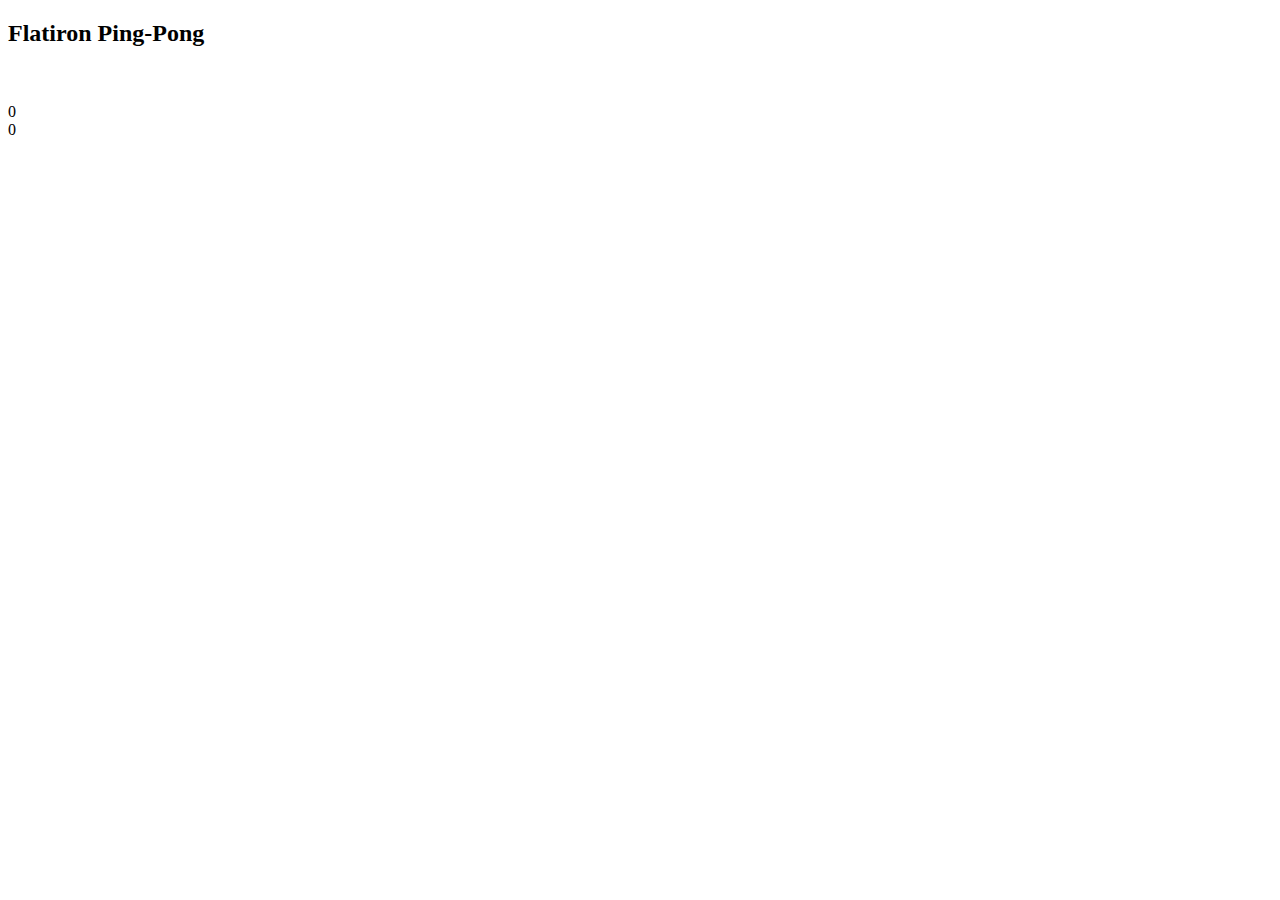
==== pingpong/index.html @ ea3d3fa3 "Add files via upload" ====
<!doctype html>

    <html lang="en">
    <head>
      <meta charset="utf-8">
    
      <title>The HTML5 Herald</title>
      <meta name="description" content="The HTML5 Herald">
      <meta name="author" content="SitePoint">
      
       <link rel="stylesheet" href="index.css" />
    
    </head>
    
    <body>
      <h2>Flatiron Ping-Pong</h2><br>
      <div class='winner'> </div> <br>
      <div id='winner-1-count'> </div>
      <div id='winner-2-count'> </div>
      <div class="player-1-score">0</div>
      <div class="player-2-score">0</div>

      <script type="text/javascript" src="src/index.js"></script>
   
    </body>
    </html>
---- pingpong/index.css ----
/* body {background-color: darkgray;} */


/* #toy-header {
  display: flex;
  justify-content: center;
  background: #515DA2;
  opacity: .8;
  height: 7rem;
  padding: 1rem;
}

#toy-header img {
  height: 6rem;
  width: auto;
}

#toy-collection {
  margin: 2rem;
}

.card {
  text-align: center;
  border: grey solid 1px;
  padding: 1rem;
  width: 15rem;
  height: 25rem;
  display: inline-grid;
  margin: 1rem 2rem;
  box-shadow: 3px 4px #e04b52
}

.toy-avatar {
  justify-self: center;
  height: 12rem;
  width: auto;
}

button {
  position: relative;
  background-color: #e04b52;
  border: none;
  border-radius: 5px;
  height: 3rem;
  width: max-content;
  color: whitesmoke;
  font-size: 18px;
  justify-self: center;
}

button:hover {
  background-color: whitesmoke;
  border: #e04b52 solid 1px;
  color: #e04b52;
}

.container {
  padding: 1rem;
  width: stretch;
  height: auto;
  display: none;
  background: #515DA2;
  opacity: .8;
}

.add-toy-form {
  width: 80%
}

.submit {
  position: relative;
  background-color: #e04b52;
  border-radius: 5px;
  height: 2rem;
  width: max-content;
  color: whitesmoke;
  font-size: 18px;
  justify-self: center;
  font-family: monospace;
  margin: 3px;
}

.submit:hover {
  background-color: whitesmoke;
  border: #e04b52 solid 1px;
  color: #e04b52;
}


.input-text {
  border-radius: 5px;
  height: 2rem;
  width: 60%;
  font-size: 18px;
  font-family: monospace;
  margin: 3px; */
/* } */
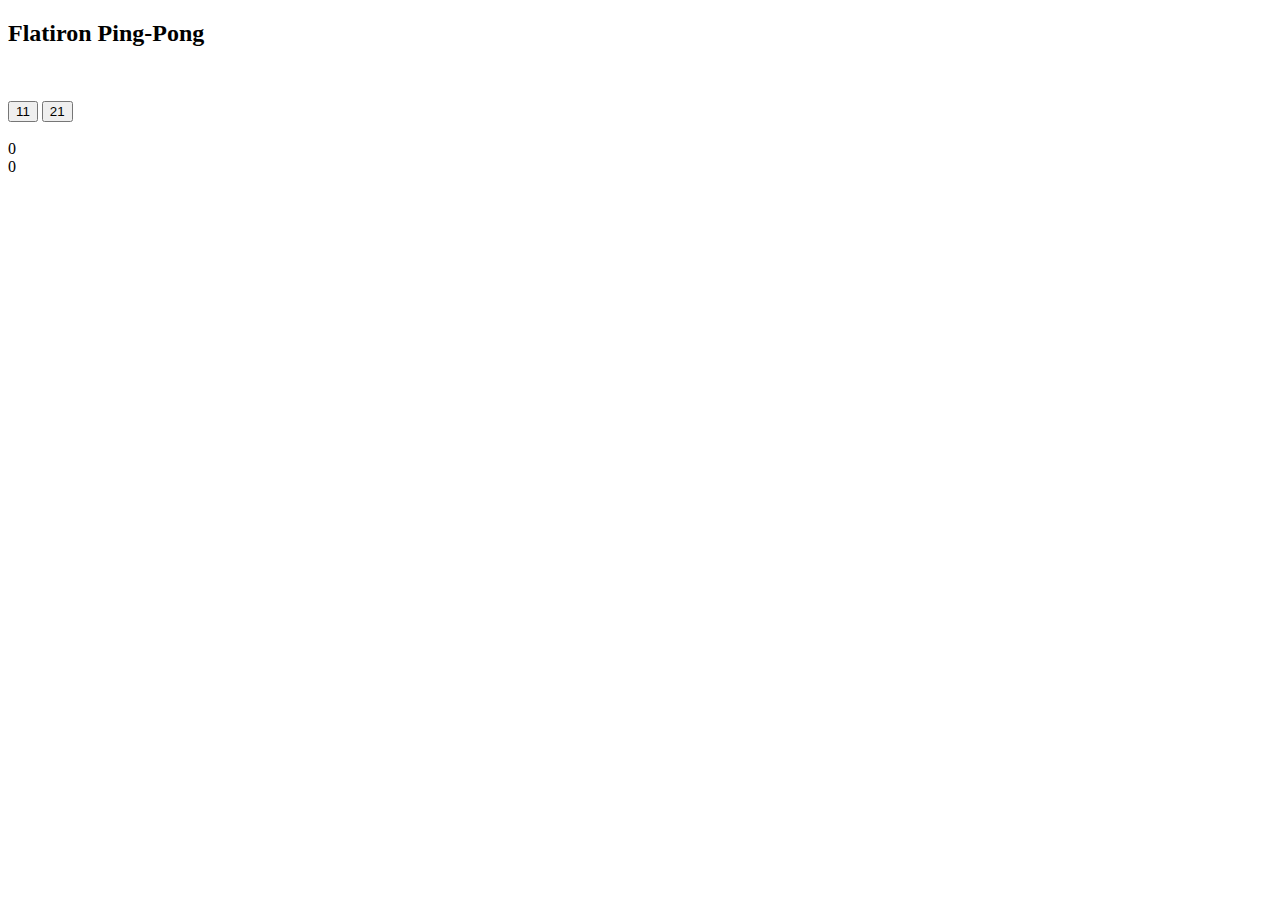
==== commit 69fa6c51: "set score limits" ====
--- a/pingpong/index.html
+++ b/pingpong/index.html
@@ -4,7 +4,7 @@
     <head>
       <meta charset="utf-8">
     
-      <title>The HTML5 Herald</title>
+      <title>Ping-Pong</title>
       <meta name="description" content="The HTML5 Herald">
       <meta name="author" content="SitePoint">
       
@@ -14,6 +14,9 @@
     
     <body>
       <h2>Flatiron Ping-Pong</h2><br>
+      <p class='display-limit'></p>
+      <button class='score-limit'>11</button>
+      <button class='score-limit'>21</button>
       <div class='winner'> </div> <br>
       <div id='winner-1-count'> </div>
       <div id='winner-2-count'> </div>
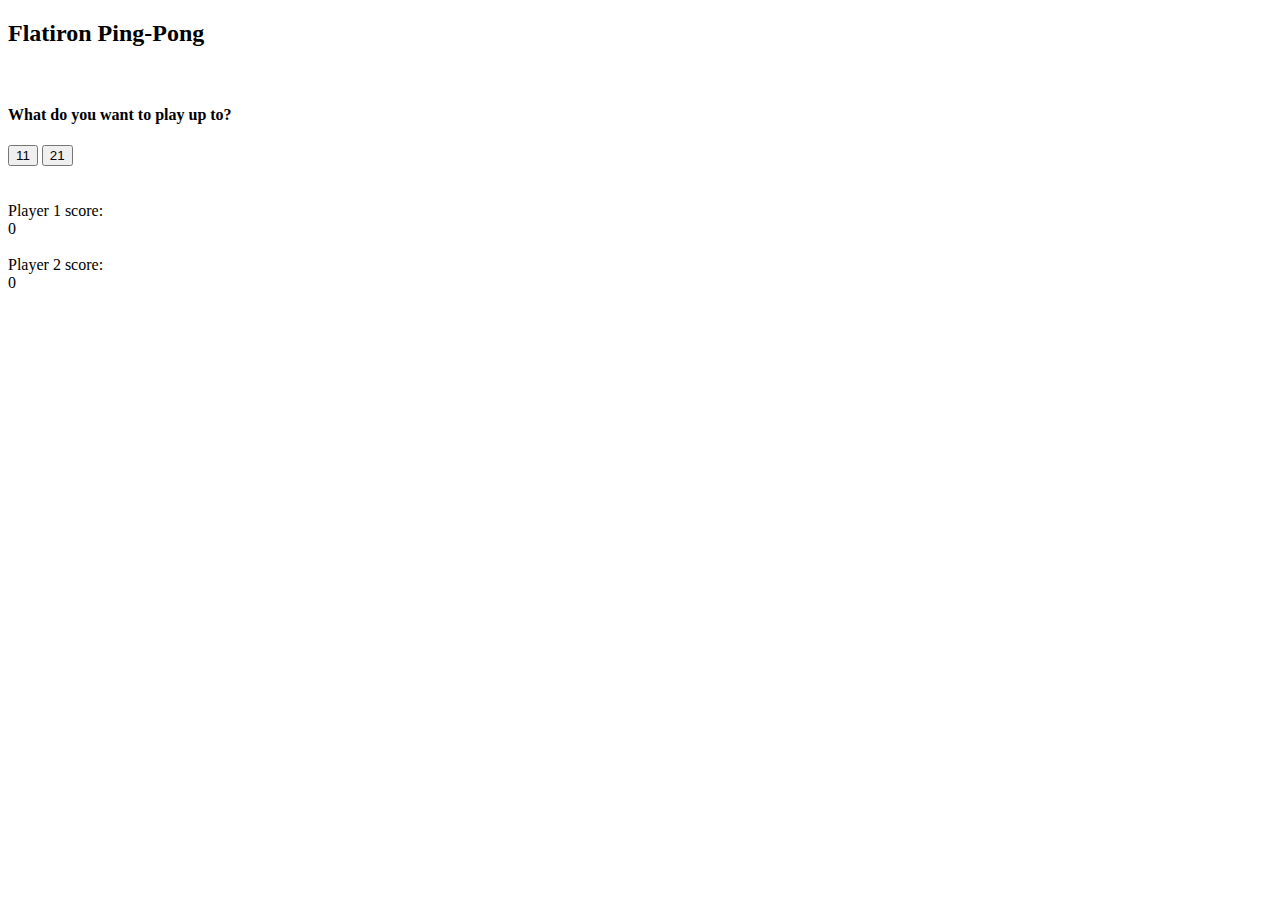
==== commit b8b5e813: "a little bit of styling and added win by 2" ====
--- a/pingpong/index.html
+++ b/pingpong/index.html
@@ -8,19 +8,24 @@
       <meta name="description" content="The HTML5 Herald">
       <meta name="author" content="SitePoint">
       
-       <link rel="stylesheet" href="index.css" />
+       <link rel="stylesheet" href="https://bootswatch.com/4/superhero/bootstrap.min.css" />
     
     </head>
     
     <body>
       <h2>Flatiron Ping-Pong</h2><br>
       <p class='display-limit'></p>
-      <button class='score-limit'>11</button>
-      <button class='score-limit'>21</button>
-      <div class='winner'> </div> <br>
+      <h4 class='choose-limit'>What do you want to play up to?</h4>
+      <button class="btn btn-primary">11</button>
+      <button class="btn btn-primary">21</button>
+      <!-- <button class='score-limit'>11</button>
+      <button class='score-limit'>21</button> -->
+      <div class='winner'> </div><u> </u> <br>
       <div id='winner-1-count'> </div>
-      <div id='winner-2-count'> </div>
-      <div class="player-1-score">0</div>
+      <div id='winner-2-count'> </div><br>
+      <div>Player 1 score: </div>
+      <div class="player-1-score">0</div><br>
+      <div>Player 2 score: </div>
       <div class="player-2-score">0</div>
 
       <script type="text/javascript" src="src/index.js"></script>
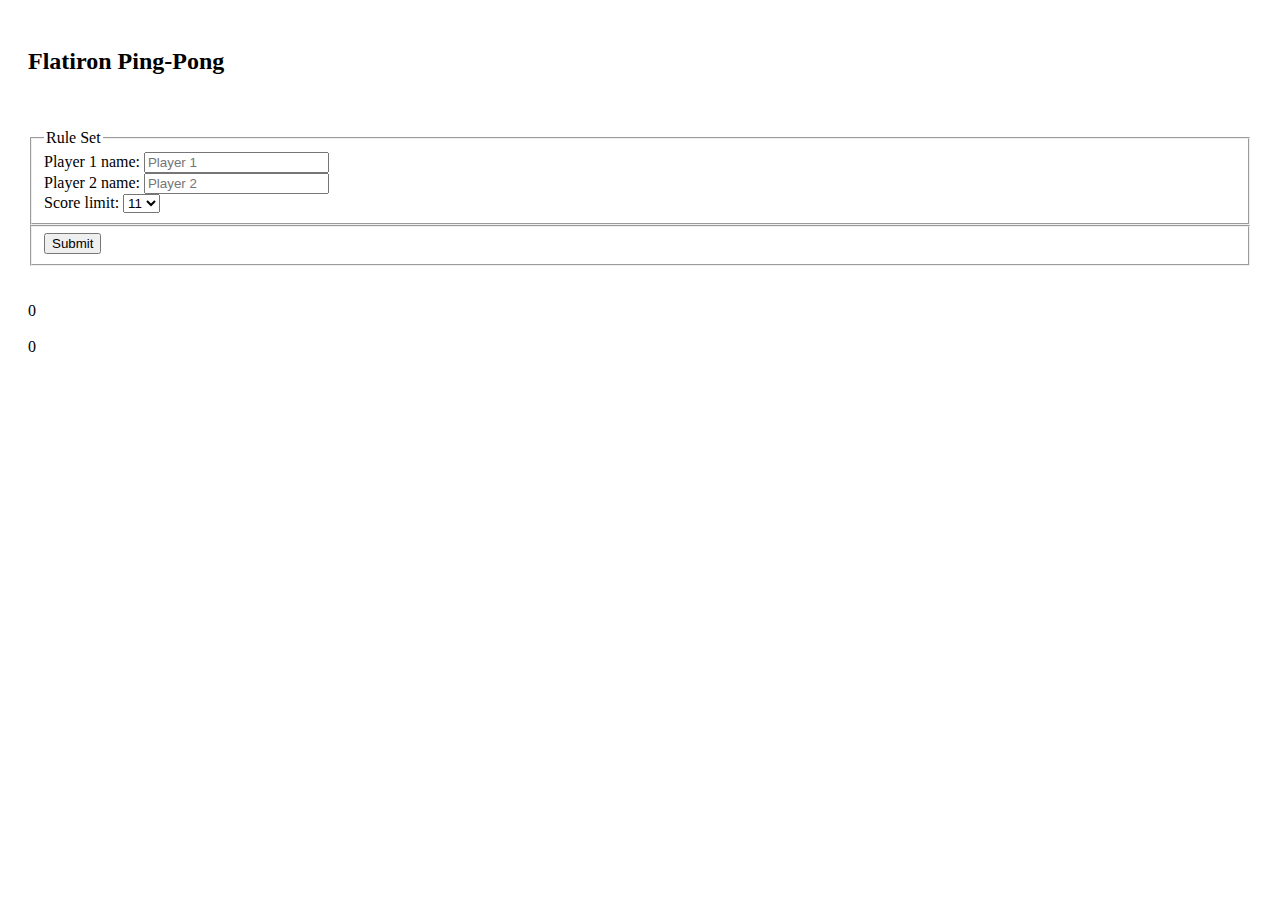
==== commit 1e4ac821: "added input form" ====
--- a/pingpong/index.html
+++ b/pingpong/index.html
@@ -9,23 +9,42 @@
       <meta name="author" content="SitePoint">
       
        <link rel="stylesheet" href="https://bootswatch.com/4/superhero/bootstrap.min.css" />
+       <link rel="stylesheet" href="index.css" />
     
     </head>
     
     <body>
       <h2>Flatiron Ping-Pong</h2><br>
       <p class='display-limit'></p>
-      <h4 class='choose-limit'>What do you want to play up to?</h4>
-      <button class="btn btn-primary">11</button>
-      <button class="btn btn-primary">21</button>
-      <!-- <button class='score-limit'>11</button>
-      <button class='score-limit'>21</button> -->
+      <form class ='user-form'>
+        <fieldset>
+          <legend>Rule Set</legend>
+          <div class="form-group">
+            <label for="player1name"> Player 1 name: </label>
+            <input type="text" class="form-control col-lg-4" id="player1name" placeholder="Player 1">
+          </div>
+          <div class="form-group">
+            <label for="player2name"> Player 2 name: </label>
+            <input type="text" class="form-control col-lg-4" id="player2name" placeholder="Player 2">
+          </div>
+          <div class="form-group">
+            <label for="scoreLimit"> Score limit: </label>
+            <select class="form-control col-lg-1" id="scoreLimit">
+              <option>11</option>
+              <option>21</option>
+            </select>
+          </div>
+          </fieldset>
+          <fieldset class="form-group">
+          <button type="submit" id="submit" class="btn btn-primary">Submit</button>
+        </fieldset>
+      </form>
       <div class='winner'> </div><u> </u> <br>
       <div id='winner-1-count'> </div>
       <div id='winner-2-count'> </div><br>
-      <div>Player 1 score: </div>
+      <div class='player1-name-score'> </div>
       <div class="player-1-score">0</div><br>
-      <div>Player 2 score: </div>
+      <div class='player2-name-score'> </div>
       <div class="player-2-score">0</div>
 
       <script type="text/javascript" src="src/index.js"></script>
--- a/pingpong/index.css
+++ b/pingpong/index.css
@@ -0,0 +1,3 @@
+body {
+  padding: 20px;
+}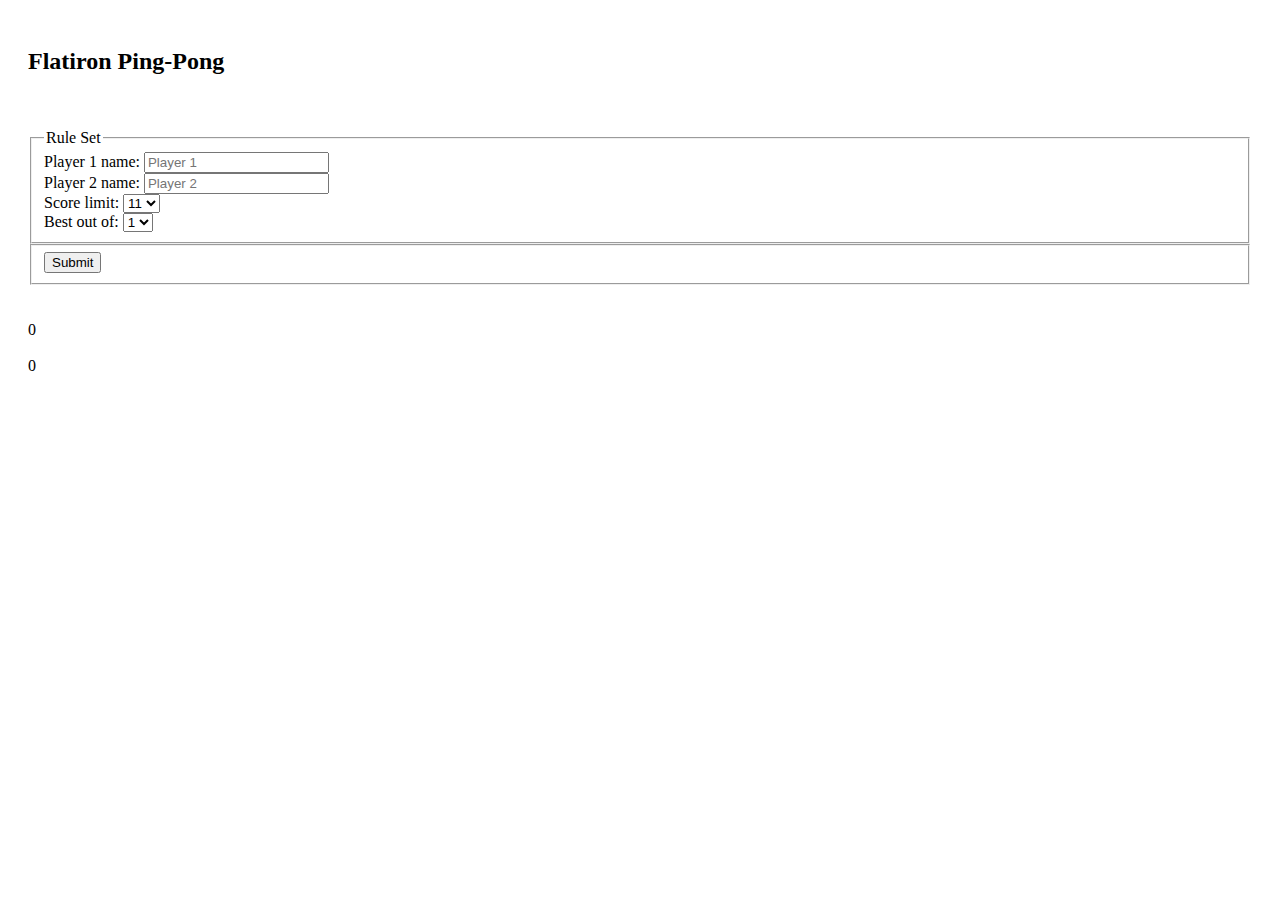
==== commit 9d8dee62: "added names and form" ====
--- a/pingpong/index.html
+++ b/pingpong/index.html
@@ -34,6 +34,14 @@
               <option>21</option>
             </select>
           </div>
+          <div class="form-group">
+            <label for="bestOf"> Best out of: </label>
+            <select class="form-control col-lg-1" id="bestOf">
+              <option>1</option>
+              <option>3</option>
+              <option>5</option>
+            </select>
+          </div>
           </fieldset>
           <fieldset class="form-group">
           <button type="submit" id="submit" class="btn btn-primary">Submit</button>
